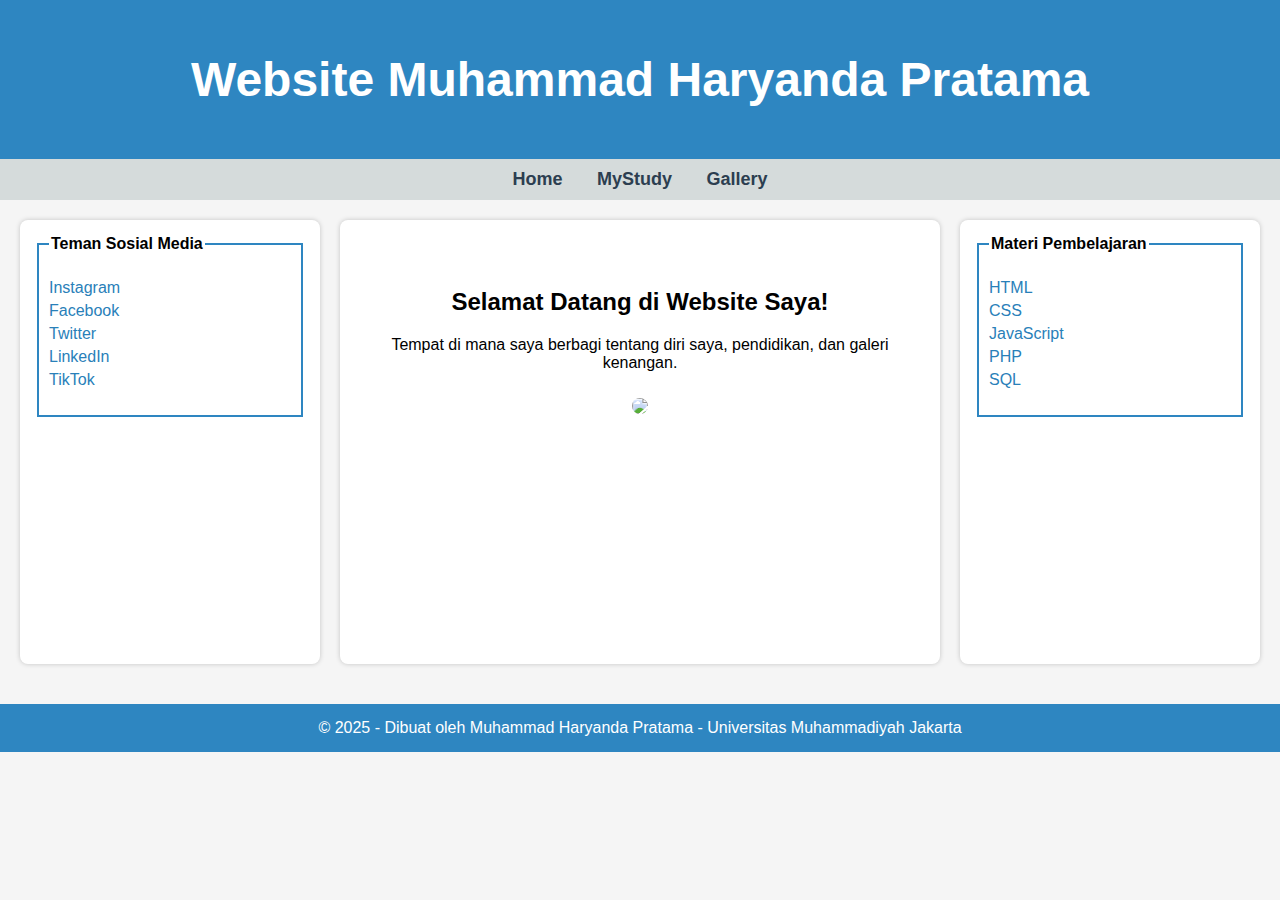
==== index.html @ 0a890b2b "Add files via upload" ====
<!DOCTYPE html>
<html lang="id">
<head>
    <meta charset="UTF-8">
    <meta name="viewport" content="width=device-width, initial-scale=1.0">
    <title>Website Muhammad Haryanda Pratama</title>
    <link rel="stylesheet" href="style.css">
</head>
<body>

    <header>
        <h1>Website Muhammad Haryanda Pratama</h1>
    </header>

    <nav>
        <a href="home.html" target="main">Home</a>
        <a href="study.html" target="main">MyStudy</a>
        <a href="gallery.html" target="main">Gallery</a>
    </nav>

    <div class="container">
        <aside class="left">
            <fieldset>
                <legend><b>Teman Sosial Media</b></legend>
                <ul>
                    <li><a href="https://instagram.com/_aryy26" target="_blank">Instagram</a></li>
                    <li><a href="https://facebook.com/Muhammad Barid" target="_blank">Facebook</a></li>
                    <li><a href="https://twitter.com/elonmusk" target="_blank">Twitter</a></li>
                    <li><a href="https://linkedin.com" target="_blank">LinkedIn</a></li>
                    <li><a href="https://tiktok.com/@abcdfghary" target="_blank">TikTok</a></li>
            </fieldset>
        </aside>

        <main>
            <iframe src="home.html" name="main"></iframe>
        </main>

        <aside class="right">
            <fieldset>
                <legend><b>Materi Pembelajaran</b></legend>
                <ul>
                    <li><a href="https://developer.mozilla.org/en-US/docs/Web/HTML" target="_blank">HTML</a></li>
            <li><a href="https://developer.mozilla.org/en-US/docs/Web/CSS" target="_blank">CSS</a></li>
            <li><a href="https://developer.mozilla.org/en-US/docs/Web/JavaScript" target="_blank">JavaScript</a></li>
            <li><a href="https://www.php.net/docs.php" target="_blank">PHP</a></li>
            <li><a href="https://www.w3schools.com/sql/" target="_blank">SQL</a></li>
                </ul>
            </fieldset>
        </aside>
    </div>

    <footer>
        &copy; 2025 - Dibuat oleh Muhammad Haryanda Pratama - Universitas Muhammadiyah Jakarta
    </footer>

</body>
</html>
---- style.css ----
body {
    font-family: Arial, sans-serif;
    margin: 0;
    padding: 0;
    background-color: #f5f5f5;
}


header {
    background-color: #2E86C1;
    color: white;
    text-align: center;
    padding: 20px;
    font-size: 24px;
}


nav {
    background-color: #D5DBDB;
    text-align: center;
    padding: 10px;
}

nav a {
    margin: 0 15px;
    text-decoration: none;
    font-weight: bold;
    color: #2C3E50;
    font-size: 18px;
}

nav a:hover {
    color: #E74C3C;
}


.container {
    display: grid;
    grid-template-columns: 1fr 2fr 1fr;
    gap: 20px;
    padding: 20px;
}


.left, .right {
    background-color: #fff;
    padding: 15px;
    border-radius: 8px;
    box-shadow: 0px 0px 5px rgba(0,0,0,0.2);
}

fieldset {
    border: 2px solid #2E86C1;
    padding: 10px;
}

ul {
    list-style-type: none;
    padding: 0;
}

li {
    margin: 5px 0;
}

a {
    text-decoration: none;
    color: #2980B9;
}

a:hover {
    color: #E74C3C;
}


main {
    background-color: white;
    padding: 20px;
    border-radius: 8px;
    box-shadow: 0px 0px 5px rgba(0,0,0,0.2);
}

iframe {
    width: 100%;
    height: 400px;
    border: none;
}


footer {
    background-color: #2E86C1;
    color: white;
    text-align: center;
    padding: 15px;
    margin-top: 20px;
}
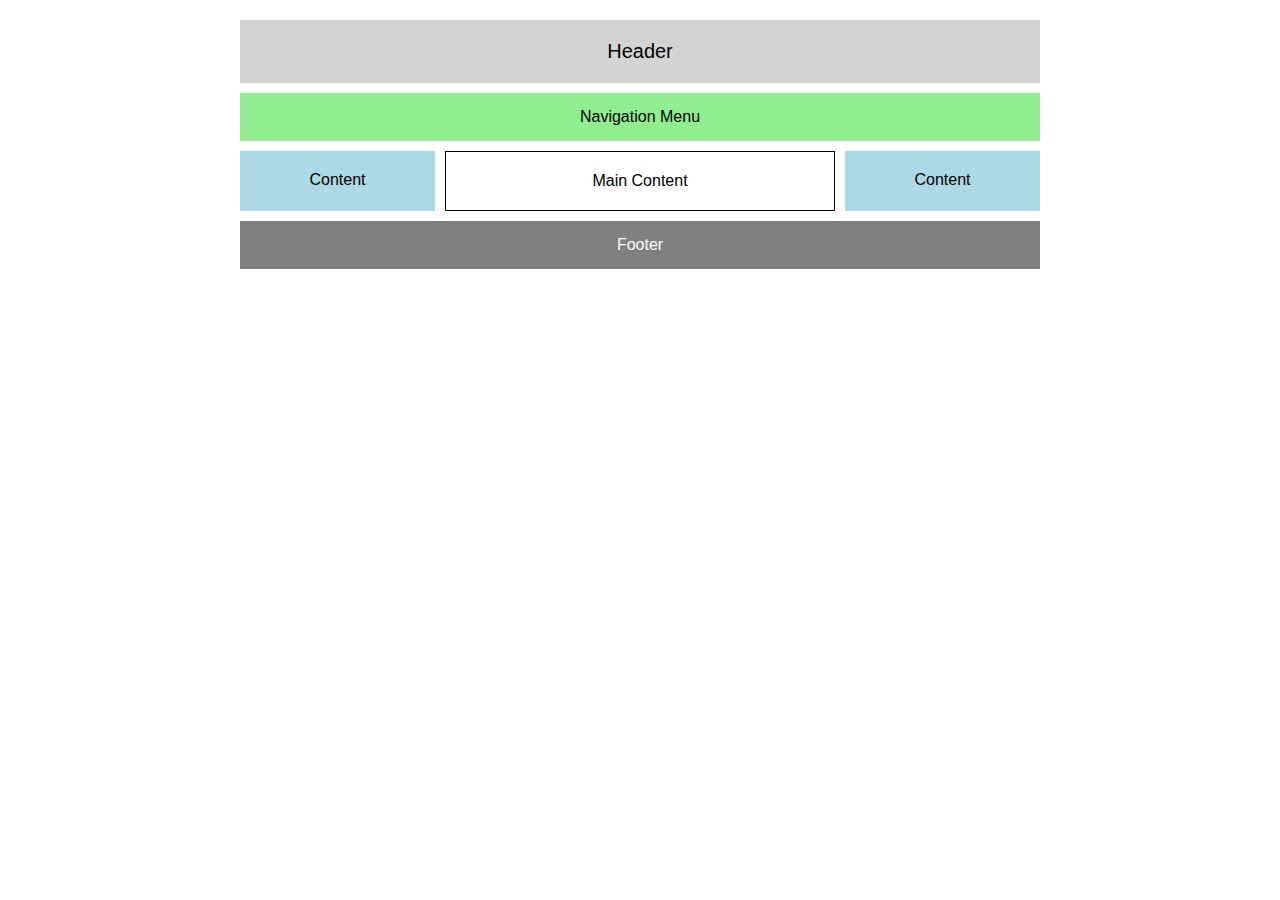
==== commit 282c263b: "Add files via upload" ====
--- a/index.html
+++ b/index.html
@@ -3,55 +3,17 @@
 <head>
     <meta charset="UTF-8">
     <meta name="viewport" content="width=device-width, initial-scale=1.0">
-    <title>Website Muhammad Haryanda Pratama</title>
+    <title>Layout CSS Grid</title>
     <link rel="stylesheet" href="style.css">
 </head>
 <body>
-
-    <header>
-        <h1>Website Muhammad Haryanda Pratama</h1>
-    </header>
-
-    <nav>
-        <a href="home.html" target="main">Home</a>
-        <a href="study.html" target="main">MyStudy</a>
-        <a href="gallery.html" target="main">Gallery</a>
-    </nav>
-
     <div class="container">
-        <aside class="left">
-            <fieldset>
-                <legend><b>Teman Sosial Media</b></legend>
-                <ul>
-                    <li><a href="https://instagram.com/_aryy26" target="_blank">Instagram</a></li>
-                    <li><a href="https://facebook.com/Muhammad Barid" target="_blank">Facebook</a></li>
-                    <li><a href="https://twitter.com/elonmusk" target="_blank">Twitter</a></li>
-                    <li><a href="https://linkedin.com" target="_blank">LinkedIn</a></li>
-                    <li><a href="https://tiktok.com/@abcdfghary" target="_blank">TikTok</a></li>
-            </fieldset>
-        </aside>
-
-        <main>
-            <iframe src="home.html" name="main"></iframe>
-        </main>
-
-        <aside class="right">
-            <fieldset>
-                <legend><b>Materi Pembelajaran</b></legend>
-                <ul>
-                    <li><a href="https://developer.mozilla.org/en-US/docs/Web/HTML" target="_blank">HTML</a></li>
-            <li><a href="https://developer.mozilla.org/en-US/docs/Web/CSS" target="_blank">CSS</a></li>
-            <li><a href="https://developer.mozilla.org/en-US/docs/Web/JavaScript" target="_blank">JavaScript</a></li>
-            <li><a href="https://www.php.net/docs.php" target="_blank">PHP</a></li>
-            <li><a href="https://www.w3schools.com/sql/" target="_blank">SQL</a></li>
-                </ul>
-            </fieldset>
-        </aside>
+        <header>Header</header>
+        <nav>Navigation Menu</nav>
+        <aside class="left">Content</aside>
+        <main>Main Content</main>
+        <aside class="right">Content</aside>
+        <footer>Footer</footer>
     </div>
-
-    <footer>
-        &copy; 2025 - Dibuat oleh Muhammad Haryanda Pratama - Universitas Muhammadiyah Jakarta
-    </footer>
-
 </body>
 </html>
--- a/style.css
+++ b/style.css
@@ -1,96 +1,61 @@
-body {
-    font-family: Arial, sans-serif;
+
+* {
     margin: 0;
     padding: 0;
-    background-color: #f5f5f5;
+    box-sizing: border-box;
+    text-align: center;
+    font-family: Arial, sans-serif;
 }
-
-
-header {
-    background-color: #2E86C1;
-    color: white;
-    text-align: center;
-    padding: 20px;
-    font-size: 24px;
-}
-
-
-nav {
-    background-color: #D5DBDB;
-    text-align: center;
-    padding: 10px;
-}
-
-nav a {
-    margin: 0 15px;
-    text-decoration: none;
-    font-weight: bold;
-    color: #2C3E50;
-    font-size: 18px;
-}
-
-nav a:hover {
-    color: #E74C3C;
-}
-
 
 .container {
     display: grid;
+    grid-template-areas:
+        "header header header"
+        "nav nav nav"
+        "left main right"
+        "footer footer footer";
     grid-template-columns: 1fr 2fr 1fr;
-    gap: 20px;
+    grid-template-rows: auto;
+    gap: 10px;
+    max-width: 800px;
+    margin: 20px auto;
+}
+
+header {
+    grid-area: header;
+    background: lightgray;
+    padding: 20px;
+    font-size: 20px;
+}
+
+nav {
+    grid-area: nav;
+    background: lightgreen;
+    padding: 15px;
+}
+
+.left {
+    grid-area: left;
+    background: lightblue;
     padding: 20px;
 }
 
-
-.left, .right {
-    background-color: #fff;
-    padding: 15px;
-    border-radius: 8px;
-    box-shadow: 0px 0px 5px rgba(0,0,0,0.2);
+main {
+    grid-area: main;
+    background: white;
+    padding: 20px;
+    border: 1px solid black;
 }
 
-fieldset {
-    border: 2px solid #2E86C1;
-    padding: 10px;
+.right {
+    grid-area: right;
+    background: lightblue;
+    padding: 20px;
 }
 
-ul {
-    list-style-type: none;
-    padding: 0;
+footer {
+    grid-area: footer;
+    background: gray;
+    padding: 15px;
+    color: white;
 }
-
-li {
-    margin: 5px 0;
-}
-
-a {
-    text-decoration: none;
-    color: #2980B9;
-}
-
-a:hover {
-    color: #E74C3C;
-}
-
-
-main {
-    background-color: white;
-    padding: 20px;
-    border-radius: 8px;
-    box-shadow: 0px 0px 5px rgba(0,0,0,0.2);
-}
-
-iframe {
-    width: 100%;
-    height: 400px;
-    border: none;
-}
-
-
-footer {
-    background-color: #2E86C1;
-    color: white;
-    text-align: center;
-    padding: 15px;
-    margin-top: 20px;
-}
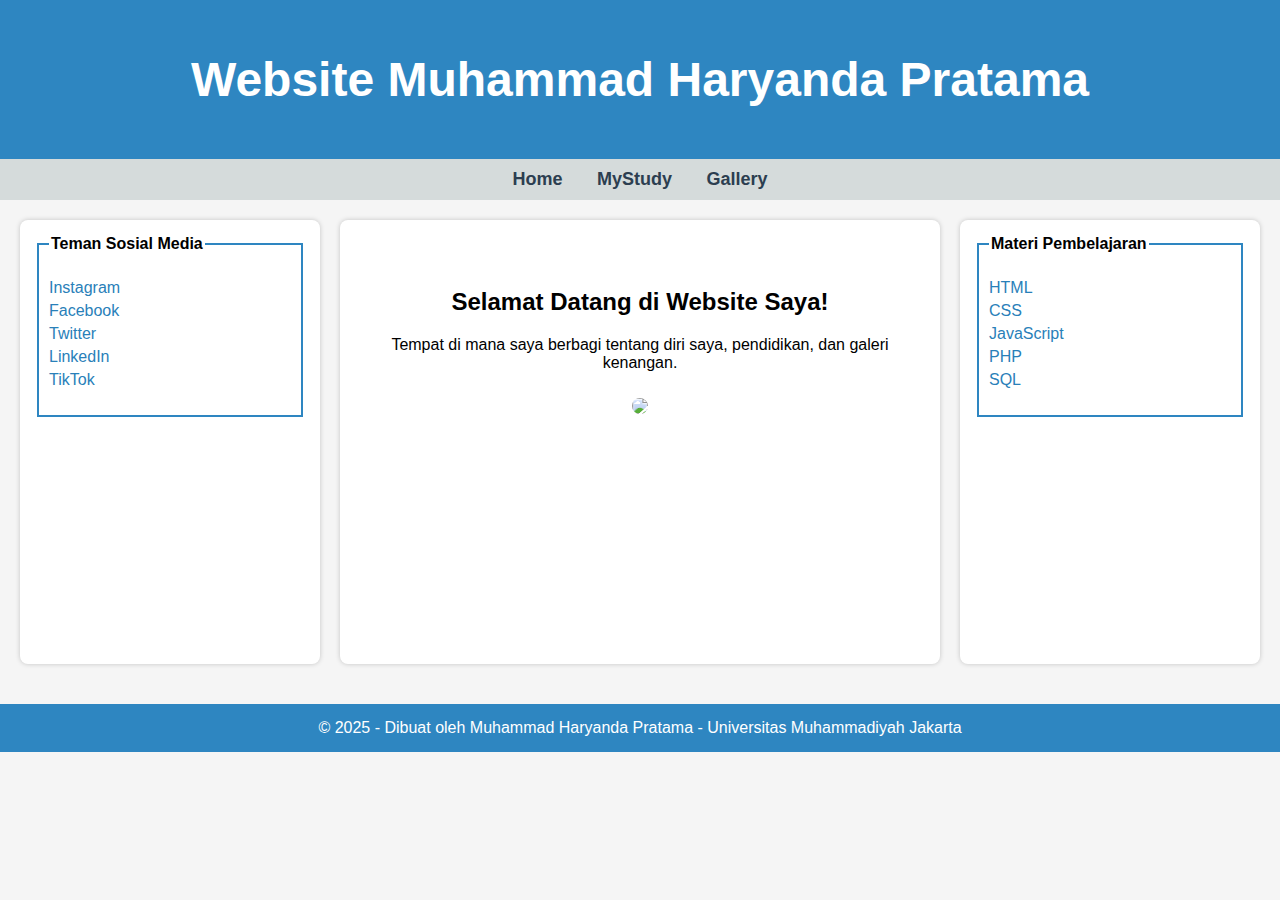
==== commit d14eb07a: "Add files via upload" ====
--- a/index.html
+++ b/index.html
@@ -3,17 +3,55 @@
 <head>
     <meta charset="UTF-8">
     <meta name="viewport" content="width=device-width, initial-scale=1.0">
-    <title>Layout CSS Grid</title>
+    <title>Website Muhammad Haryanda Pratama</title>
     <link rel="stylesheet" href="style.css">
 </head>
 <body>
+
+    <header>
+        <h1>Website Muhammad Haryanda Pratama</h1>
+    </header>
+
+    <nav>
+        <a href="home.html" target="main">Home</a>
+        <a href="study.html" target="main">MyStudy</a>
+        <a href="gallery.html" target="main">Gallery</a>
+    </nav>
+
     <div class="container">
-        <header>Header</header>
-        <nav>Navigation Menu</nav>
-        <aside class="left">Content</aside>
-        <main>Main Content</main>
-        <aside class="right">Content</aside>
-        <footer>Footer</footer>
+        <aside class="left">
+            <fieldset>
+                <legend><b>Teman Sosial Media</b></legend>
+                <ul>
+                    <li><a href="https://instagram.com/_aryy26" target="_blank">Instagram</a></li>
+                    <li><a href="https://facebook.com/Muhammad Barid" target="_blank">Facebook</a></li>
+                    <li><a href="https://twitter.com/elonmusk" target="_blank">Twitter</a></li>
+                    <li><a href="https://linkedin.com" target="_blank">LinkedIn</a></li>
+                    <li><a href="https://tiktok.com/@abcdfghary" target="_blank">TikTok</a></li>
+            </fieldset>
+        </aside>
+
+        <main>
+            <iframe src="home.html" name="main"></iframe>
+        </main>
+
+        <aside class="right">
+            <fieldset>
+                <legend><b>Materi Pembelajaran</b></legend>
+                <ul>
+                    <li><a href="https://developer.mozilla.org/en-US/docs/Web/HTML" target="_blank">HTML</a></li>
+            <li><a href="https://developer.mozilla.org/en-US/docs/Web/CSS" target="_blank">CSS</a></li>
+            <li><a href="https://developer.mozilla.org/en-US/docs/Web/JavaScript" target="_blank">JavaScript</a></li>
+            <li><a href="https://www.php.net/docs.php" target="_blank">PHP</a></li>
+            <li><a href="https://www.w3schools.com/sql/" target="_blank">SQL</a></li>
+                </ul>
+            </fieldset>
+        </aside>
     </div>
+
+    <footer>
+        &copy; 2025 - Dibuat oleh Muhammad Haryanda Pratama - Universitas Muhammadiyah Jakarta
+    </footer>
+
 </body>
 </html>
--- a/style.css
+++ b/style.css
@@ -1,61 +1,96 @@
-
-* {
+body {
+    font-family: Arial, sans-serif;
     margin: 0;
     padding: 0;
-    box-sizing: border-box;
+    background-color: #f5f5f5;
+}
+
+
+header {
+    background-color: #2E86C1;
+    color: white;
     text-align: center;
-    font-family: Arial, sans-serif;
+    padding: 20px;
+    font-size: 24px;
 }
+
+
+nav {
+    background-color: #D5DBDB;
+    text-align: center;
+    padding: 10px;
+}
+
+nav a {
+    margin: 0 15px;
+    text-decoration: none;
+    font-weight: bold;
+    color: #2C3E50;
+    font-size: 18px;
+}
+
+nav a:hover {
+    color: #E74C3C;
+}
+
 
 .container {
     display: grid;
-    grid-template-areas:
-        "header header header"
-        "nav nav nav"
-        "left main right"
-        "footer footer footer";
     grid-template-columns: 1fr 2fr 1fr;
-    grid-template-rows: auto;
-    gap: 10px;
-    max-width: 800px;
-    margin: 20px auto;
-}
-
-header {
-    grid-area: header;
-    background: lightgray;
-    padding: 20px;
-    font-size: 20px;
-}
-
-nav {
-    grid-area: nav;
-    background: lightgreen;
-    padding: 15px;
-}
-
-.left {
-    grid-area: left;
-    background: lightblue;
+    gap: 20px;
     padding: 20px;
 }
 
-main {
-    grid-area: main;
-    background: white;
-    padding: 20px;
-    border: 1px solid black;
+
+.left, .right {
+    background-color: #fff;
+    padding: 15px;
+    border-radius: 8px;
+    box-shadow: 0px 0px 5px rgba(0,0,0,0.2);
 }
 
-.right {
-    grid-area: right;
-    background: lightblue;
-    padding: 20px;
+fieldset {
+    border: 2px solid #2E86C1;
+    padding: 10px;
 }
 
+ul {
+    list-style-type: none;
+    padding: 0;
+}
+
+li {
+    margin: 5px 0;
+}
+
+a {
+    text-decoration: none;
+    color: #2980B9;
+}
+
+a:hover {
+    color: #E74C3C;
+}
+
+
+main {
+    background-color: white;
+    padding: 20px;
+    border-radius: 8px;
+    box-shadow: 0px 0px 5px rgba(0,0,0,0.2);
+}
+
+iframe {
+    width: 100%;
+    height: 400px;
+    border: none;
+}
+
+
 footer {
-    grid-area: footer;
-    background: gray;
+    background-color: #2E86C1;
+    color: white;
+    text-align: center;
     padding: 15px;
-    color: white;
+    margin-top: 20px;
 }
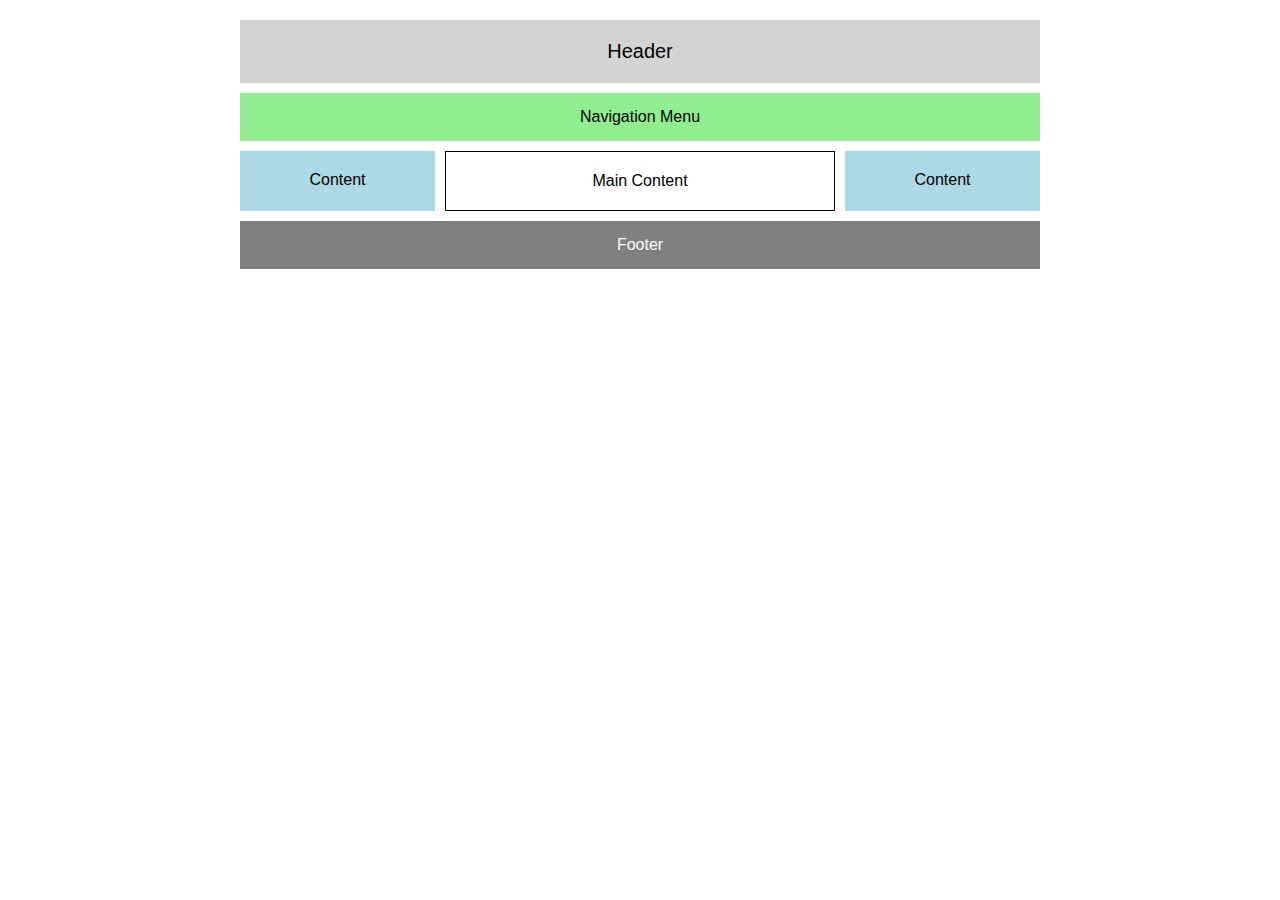
==== commit 37519247: "Add files via upload" ====
--- a/index.html
+++ b/index.html
@@ -3,55 +3,17 @@
 <head>
     <meta charset="UTF-8">
     <meta name="viewport" content="width=device-width, initial-scale=1.0">
-    <title>Website Muhammad Haryanda Pratama</title>
+    <title>Layout CSS Grid</title>
     <link rel="stylesheet" href="style.css">
 </head>
 <body>
-
-    <header>
-        <h1>Website Muhammad Haryanda Pratama</h1>
-    </header>
-
-    <nav>
-        <a href="home.html" target="main">Home</a>
-        <a href="study.html" target="main">MyStudy</a>
-        <a href="gallery.html" target="main">Gallery</a>
-    </nav>
-
     <div class="container">
-        <aside class="left">
-            <fieldset>
-                <legend><b>Teman Sosial Media</b></legend>
-                <ul>
-                    <li><a href="https://instagram.com/_aryy26" target="_blank">Instagram</a></li>
-                    <li><a href="https://facebook.com/Muhammad Barid" target="_blank">Facebook</a></li>
-                    <li><a href="https://twitter.com/elonmusk" target="_blank">Twitter</a></li>
-                    <li><a href="https://linkedin.com" target="_blank">LinkedIn</a></li>
-                    <li><a href="https://tiktok.com/@abcdfghary" target="_blank">TikTok</a></li>
-            </fieldset>
-        </aside>
-
-        <main>
-            <iframe src="home.html" name="main"></iframe>
-        </main>
-
-        <aside class="right">
-            <fieldset>
-                <legend><b>Materi Pembelajaran</b></legend>
-                <ul>
-                    <li><a href="https://developer.mozilla.org/en-US/docs/Web/HTML" target="_blank">HTML</a></li>
-            <li><a href="https://developer.mozilla.org/en-US/docs/Web/CSS" target="_blank">CSS</a></li>
-            <li><a href="https://developer.mozilla.org/en-US/docs/Web/JavaScript" target="_blank">JavaScript</a></li>
-            <li><a href="https://www.php.net/docs.php" target="_blank">PHP</a></li>
-            <li><a href="https://www.w3schools.com/sql/" target="_blank">SQL</a></li>
-                </ul>
-            </fieldset>
-        </aside>
+        <header>Header</header>
+        <nav>Navigation Menu</nav>
+        <aside class="left">Content</aside>
+        <main>Main Content</main>
+        <aside class="right">Content</aside>
+        <footer>Footer</footer>
     </div>
-
-    <footer>
-        &copy; 2025 - Dibuat oleh Muhammad Haryanda Pratama - Universitas Muhammadiyah Jakarta
-    </footer>
-
 </body>
 </html>
--- a/style.css
+++ b/style.css
@@ -1,96 +1,61 @@
-body {
-    font-family: Arial, sans-serif;
+
+* {
     margin: 0;
     padding: 0;
-    background-color: #f5f5f5;
+    box-sizing: border-box;
+    text-align: center;
+    font-family: Arial, sans-serif;
 }
-
-
-header {
-    background-color: #2E86C1;
-    color: white;
-    text-align: center;
-    padding: 20px;
-    font-size: 24px;
-}
-
-
-nav {
-    background-color: #D5DBDB;
-    text-align: center;
-    padding: 10px;
-}
-
-nav a {
-    margin: 0 15px;
-    text-decoration: none;
-    font-weight: bold;
-    color: #2C3E50;
-    font-size: 18px;
-}
-
-nav a:hover {
-    color: #E74C3C;
-}
-
 
 .container {
     display: grid;
+    grid-template-areas:
+        "header header header"
+        "nav nav nav"
+        "left main right"
+        "footer footer footer";
     grid-template-columns: 1fr 2fr 1fr;
-    gap: 20px;
+    grid-template-rows: auto;
+    gap: 10px;
+    max-width: 800px;
+    margin: 20px auto;
+}
+
+header {
+    grid-area: header;
+    background: lightgray;
+    padding: 20px;
+    font-size: 20px;
+}
+
+nav {
+    grid-area: nav;
+    background: lightgreen;
+    padding: 15px;
+}
+
+.left {
+    grid-area: left;
+    background: lightblue;
     padding: 20px;
 }
 
-
-.left, .right {
-    background-color: #fff;
-    padding: 15px;
-    border-radius: 8px;
-    box-shadow: 0px 0px 5px rgba(0,0,0,0.2);
+main {
+    grid-area: main;
+    background: white;
+    padding: 20px;
+    border: 1px solid black;
 }
 
-fieldset {
-    border: 2px solid #2E86C1;
-    padding: 10px;
+.right {
+    grid-area: right;
+    background: lightblue;
+    padding: 20px;
 }
 
-ul {
-    list-style-type: none;
-    padding: 0;
+footer {
+    grid-area: footer;
+    background: gray;
+    padding: 15px;
+    color: white;
 }
-
-li {
-    margin: 5px 0;
-}
-
-a {
-    text-decoration: none;
-    color: #2980B9;
-}
-
-a:hover {
-    color: #E74C3C;
-}
-
-
-main {
-    background-color: white;
-    padding: 20px;
-    border-radius: 8px;
-    box-shadow: 0px 0px 5px rgba(0,0,0,0.2);
-}
-
-iframe {
-    width: 100%;
-    height: 400px;
-    border: none;
-}
-
-
-footer {
-    background-color: #2E86C1;
-    color: white;
-    text-align: center;
-    padding: 15px;
-    margin-top: 20px;
-}
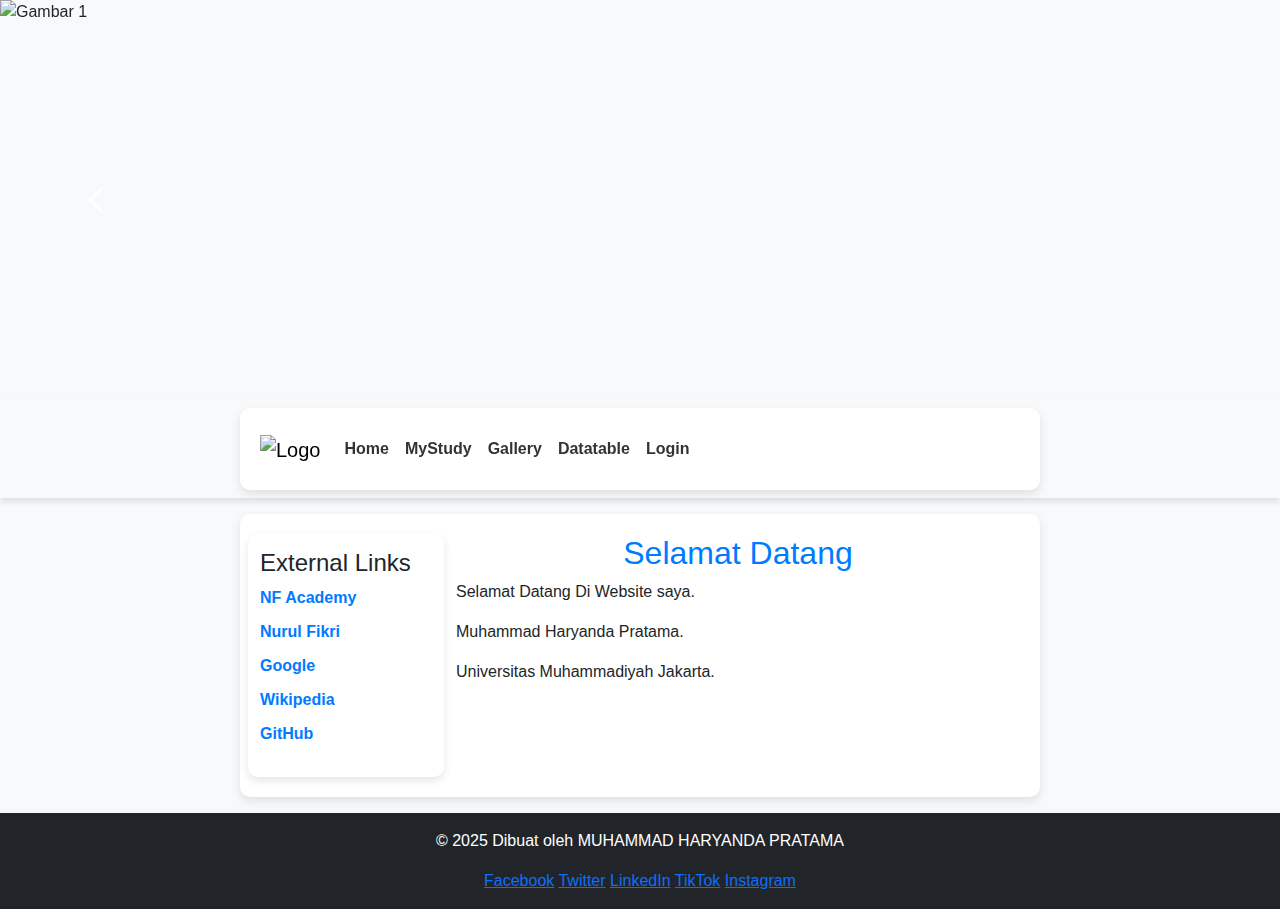
==== commit f5d96dbd: "Add files via upload" ====
--- a/index.html
+++ b/index.html
@@ -3,17 +3,116 @@
 <head>
     <meta charset="UTF-8">
     <meta name="viewport" content="width=device-width, initial-scale=1.0">
-    <title>Layout CSS Grid</title>
-    <link rel="stylesheet" href="style.css">
+    <title>Responsive Layout</title>
+
+    <!-- Bootstrap CSS -->
+    <link rel="stylesheet" href="https://cdn.jsdelivr.net/npm/bootstrap@5.3.0/dist/css/bootstrap.min.css">
+
+    <!-- Custom CSS -->
+    <link rel="stylesheet" href="styles.css">
 </head>
 <body>
-    <div class="container">
-        <header>Header</header>
-        <nav>Navigation Menu</nav>
-        <aside class="left">Content</aside>
-        <main>Main Content</main>
-        <aside class="right">Content</aside>
-        <footer>Footer</footer>
+
+    <!-- Header (Carousel) -->
+    <header class="container-fluid p-0">
+        <div id="carouselExample" class="carousel slide" data-bs-ride="carousel">
+            <div class="carousel-inner">
+                <div class="carousel-item active">
+                    <img src="https://wallpaperaccess.com/full/2068754.jpg" class="d-block w-100" alt="Gambar 1">
+                </div>
+                <div class="carousel-item">
+                    <img src="https://tse2.mm.bing.net/th?id=OIP.6AthnVcmmAc5gajxlHKsuQHaCp&pid=Api&P=0&h=220" class="d-block w-100" alt="Gambar 2">
+                </div>
+                <div class="carousel-item">
+                    <img src="https://i.pinimg.com/originals/37/8c/d4/378cd4ea61758d6e802d4612b9c76583.jpg" class="d-block w-100" alt="Gambar 3">
+                </div>
+            </div>
+            <button class="carousel-control-prev" type="button" data-bs-target="#carouselExample" data-bs-slide="prev">
+                <span class="carousel-control-prev-icon"></span>
+            </button>
+            <button class="carousel-control-next" type="button" data-bs-target="#carouselExample" data-bs-slide="next">
+                <span class="carousel-control-next-icon"></span>
+            </button>
+        </div>
+    </header>
+
+    <!-- Navigasi Menu -->
+    <nav class="navbar navbar-expand-lg navbar-light bg-light">
+        <div class="container">
+            <a class="navbar-brand" href="#"><img src="https://nfacademy.id/wp-content/uploads/2023/06/logo-NF-ACADEMY-Digital-Training-Solutions_black.png" alt="Logo"></a>
+            <button class="navbar-toggler" type="button" data-bs-toggle="collapse" data-bs-target="#navbarNav">
+                <span class="navbar-toggler-icon"></span>
+            </button>
+            <div class="collapse navbar-collapse" id="navbarNav">
+                <ul class="navbar-nav">
+                    <li class="nav-item"><a class="nav-link" href="home.html">Home</a></li>
+                    <li class="nav-item"><a class="nav-link" href="study.html">MyStudy</a></li>
+                    <li class="nav-item"><a class="nav-link" href="gallery.html">Gallery</a></li>
+                    <li class="nav-item"><a class="nav-link" href="datatables.html">Datatable</a></li>
+                    <li class="nav-item"><a class="nav-link" href="login.html">Login</a></li>
+                </ul>
+            </div>
+        </div>
+    </nav>
+    
+
+    <!-- Layout Grid -->
+    <div class="container mt-3">
+        <div class="row">
+            <!-- Content (Link Eksternal) -->
+            <aside class="col-md-3">
+                <h4>External Links</h4>
+                <ul>
+                    <li><a href="https://nfacademy.id" target="_blank">NF Academy</a></li>
+                    <li><a href="https://nurulfikri.ac.id" target="_blank">Nurul Fikri</a></li>
+                    <li><a href="https://google.com" target="_blank">Google</a></li>
+                    <li><a href="https://wikipedia.org" target="_blank">Wikipedia</a></li>
+                    <li><a href="https://github.com" target="_blank">GitHub</a></li>
+                </ul>
+            </aside>
+            <!-- Main Content -->
+            <main class="col-md-9">
+                <h2>Selamat Datang</h2>
+                <p>Selamat Datang Di Website saya.</p>
+                <p>Muhammad Haryanda Pratama.</p>
+                <p>Universitas Muhammadiyah Jakarta.</p>
+            </main>
+        </div>
     </div>
+            
+
+    <!-- Footer -->
+    <footer class="bg-dark text-white text-center p-3 mt-3">
+        <p>© 2025 Dibuat oleh MUHAMMAD HARYANDA PRATAMA </p>
+        <a href="https://facebook.com/Muhammad Barid" target="_blank">Facebook</a>
+        <a href="https://twitter.com/elonmusk" target="_blank">Twitter</a>
+        <a href="https://linkedin.com" target="_blank">LinkedIn</a>
+        <a href="https://tiktok.com/@abcdfghary" target="_blank">TikTok</a>
+        <a href="https://instagram.com/_aryy26" target="_blank">Instagram</a></li>
+    </footer>
+
+    <!-- Bootstrap JS -->
+    <script src="https://cdn.jsdelivr.net/npm/bootstrap@5.3.0/dist/js/bootstrap.bundle.min.js"></script>
+
+    <!-- JavaScript untuk memuat halaman -->
+    <script>
+        document.addEventListener("DOMContentLoaded", function () {
+            // Ambil semua link dengan class "menu-link"
+            document.querySelectorAll(".menu-link").forEach(link => {
+                link.addEventListener("click", function (event) {
+                    event.preventDefault(); // Mencegah reload halaman
+                    const page = this.getAttribute("data-page");
+
+                    // Muat konten ke dalam Main Content
+                    fetch(page)
+                        .then(response => response.text())
+                        .then(data => {
+                            document.getElementById("main-content").innerHTML = data;
+                        })
+                        .catch(error => console.error("Error loading page:", error));
+                });
+            });
+        });
+    </script>
 </body>
-</html>
+</html>--- a/styles.css
+++ b/styles.css
@@ -0,0 +1,291 @@
+/* Reset dasar */
+body {
+    font-family: Arial, sans-serif;
+    background-color: #f8f9fa;
+    margin: 0;
+    padding: 0;
+}
+
+/* Header - Carousel */
+header .carousel img {
+    height: 400px;
+    object-fit: cover;
+}
+
+/* Navigasi Menu */
+.navbar {
+    background: #ffffff;
+    box-shadow: 0 4px 6px rgba(0, 0, 0, 0.1);
+}
+
+.navbar-brand img {
+    height: 50px;
+}
+
+.navbar-nav .nav-link {
+    font-weight: bold;
+    color: #333;
+    transition: color 0.3s ease-in-out;
+}
+
+.navbar-nav .nav-link:hover {
+    color: #007bff;
+}
+
+/* Sidebar - Link Eksternal */
+aside {
+    background: #ffffff;
+    padding: 15px;
+    border-radius: 10px;
+    box-shadow: 0px 4px 8px rgba(0, 0, 0, 0.1);
+}
+
+aside ul {
+    list-style: none;
+    padding: 0;
+}
+
+aside ul li {
+    margin-bottom: 10px;
+}
+
+aside ul li a {
+    text-decoration: none;
+    color: #007bff;
+    font-weight: bold;
+}
+
+aside ul li a:hover {
+    text-decoration: underline;
+}
+
+/* Main Content */
+#main-content {
+    background: white;
+    padding: 20px;
+    border-radius: 10px;
+    box-shadow: 0px 4px 8px rgba(0, 0, 0, 0.1);
+}
+
+/* ======= Home / Profile Page ======= */
+.profile-container {
+    width: 100%;
+    display: flex;
+    justify-content: center;
+    align-items: center;
+    height: 100vh;
+    background: linear-gradient(135deg, #007bff, #6610f2);
+}
+
+.profile-card {
+    background: white;
+    padding: 20px;
+    border-radius: 10px;
+    text-align: center;
+    box-shadow: 0px 4px 10px rgba(0, 0, 0, 0.2);
+    width: 300px;
+}
+
+.profile-card img {
+    width: 100px;
+    height: 100px;
+    border-radius: 50%;
+    margin-bottom: 15px;
+}
+
+.profile-card h2 {
+    margin: 0;
+    color: #333;
+}
+
+.profile-card p {
+    font-size: 14px;
+    color: #666;
+}
+
+.profile-card .btn {
+    display: inline-block;
+    margin: 10px 5px;
+    padding: 8px 15px;
+    background: #007bff;
+    color: white;
+    text-decoration: none;
+    border-radius: 5px;
+    transition: 0.3s;
+}
+
+.profile-card .btn:hover {
+    background: #0056b3;
+}
+
+/* ======= MyStudy Page (Tabel Riwayat Pendidikan) ======= */
+.study-container {
+    max-width: 800px;
+    margin: 50px auto;
+    padding: 20px;
+    background: white;
+    border-radius: 10px;
+    box-shadow: 0px 4px 8px rgba(0, 0, 0, 0.1);
+}
+
+.study-table {
+    width: 100%;
+    border-collapse: collapse;
+    margin-top: 20px;
+}
+
+.study-table th, .study-table td {
+    padding: 12px;
+    border: 1px solid #ddd;
+    text-align: left;
+}
+
+.study-table th {
+    background-color: #007bff;
+    color: white;
+}
+
+.study-table tr:hover {
+    background-color: #f1f1f1;
+}
+
+/* ======= Gallery Page ======= */
+.gallery-container {
+    max-width: 1200px;
+    margin: auto;
+    padding: 20px;
+    text-align: center;
+}
+
+.gallery {
+    display: grid;
+    grid-template-columns: repeat(auto-fit, minmax(200px, 1fr));
+    gap: 15px;
+    margin-top: 20px;
+}
+
+.gallery img {
+    width: 100%;
+    height: 200px;
+    object-fit: cover;
+    border-radius: 10px;
+    box-shadow: 0px 4px 6px rgba(0, 0, 0, 0.1);
+    transition: transform 0.3s ease-in-out;
+}
+
+.gallery img:hover {
+    transform: scale(1.05);
+}
+/* ======= DataTables Styling ======= */
+.container {
+    max-width: 800px;
+    margin: auto;
+    background: white;
+    padding: 20px;
+    border-radius: 10px;
+    box-shadow: 0px 4px 10px rgba(0, 0, 0, 0.1);
+}
+
+h2 {
+    color: #007bff;
+    text-align: center;
+}
+
+table {
+    width: 100%;
+    border-collapse: collapse;
+}
+
+th {
+    background: #007bff;
+    color: white;
+}
+
+td, th {
+    padding: 10px;
+    text-align: center;
+    border: 1px solid #ddd;
+}
+/* ======= Login Page ======= */
+.login-container {
+    width: 350px;
+    margin: 100px auto;
+    padding: 20px;
+    background: white;
+    border-radius: 10px;
+    box-shadow: 0px 4px 8px rgba(0, 0, 0, 0.1);
+    text-align: center;
+}
+
+.login-container h2 {
+    margin-bottom: 20px;
+    color: #007bff;
+}
+
+.form-group {
+    margin-bottom: 15px;
+    text-align: left;
+}
+
+.form-group label {
+    display: block;
+    font-weight: bold;
+}
+
+.form-group input {
+    width: 100%;
+    padding: 10px;
+    border: 1px solid #ccc;
+    border-radius: 5px;
+    font-size: 16px;
+}
+
+.btn-login {
+    width: 100%;
+    padding: 10px;
+    background-color: #007bff;
+    color: white;
+    border: none;
+    border-radius: 5px;
+    font-size: 16px;
+    cursor: pointer;
+    transition: 0.3s;
+}
+
+.btn-login:hover {
+    background-color: #0056b3;
+}
+
+.login-container p {
+    margin-top: 10px;
+}
+
+.login-container a {
+    color: #007bff;
+    text-decoration: none;
+}
+
+.login-container a:hover {
+    text-decoration: underline;
+}
+
+
+/* Footer */
+footer {
+    background: #343a40;
+    color: white;
+    text-align: center;
+    padding: 15px;
+    margin-top: 20px;
+}
+
+footer a img {
+    width: 30px;
+    margin: 0 5px;
+    opacity: 0.7;
+    transition: opacity 0.3s ease-in-out;
+}
+
+footer a img:hover {
+    opacity: 1;
+}
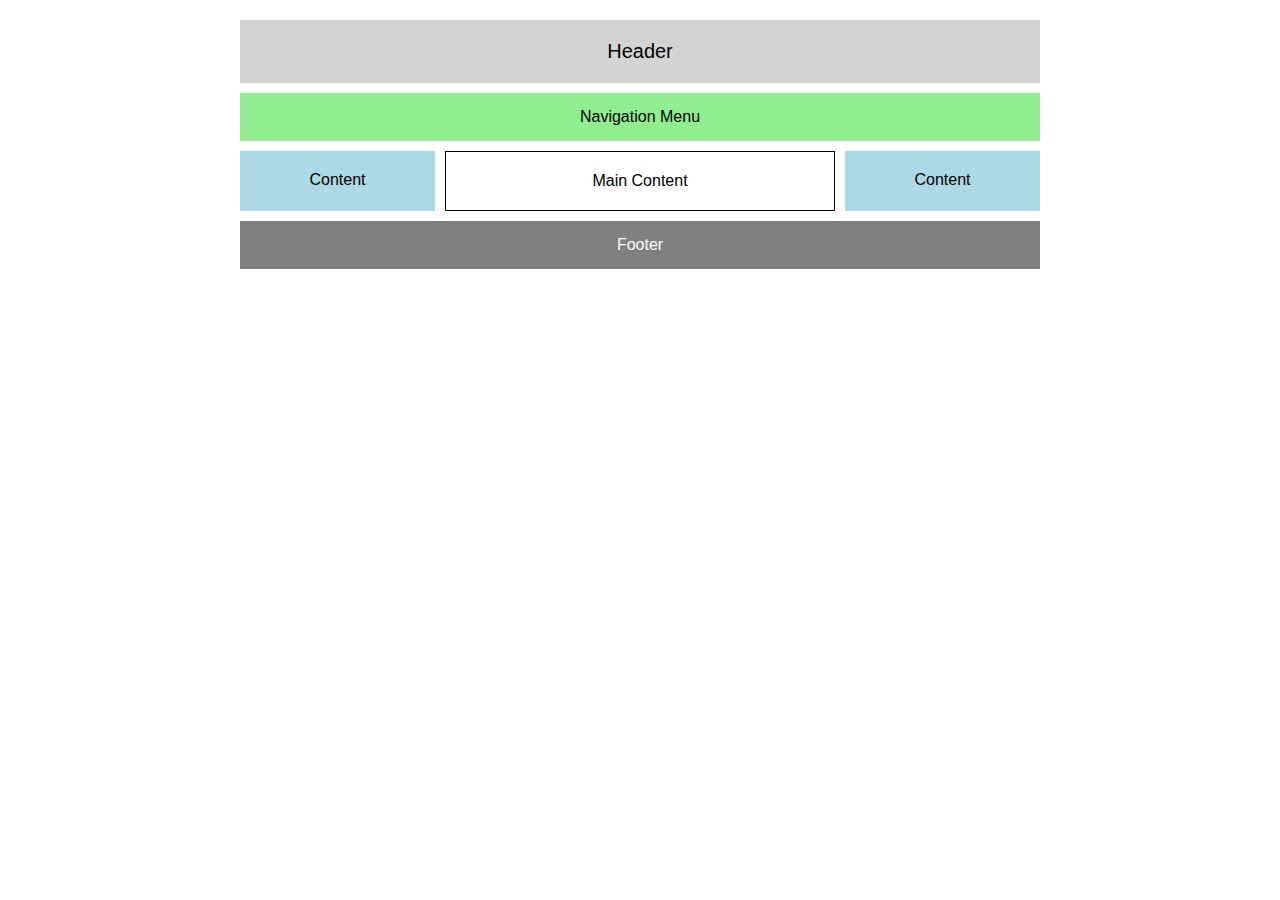
==== commit d81826e5: "Add files via upload" ====
--- a/index.html
+++ b/index.html
@@ -3,116 +3,17 @@
 <head>
     <meta charset="UTF-8">
     <meta name="viewport" content="width=device-width, initial-scale=1.0">
-    <title>Responsive Layout</title>
-
-    <!-- Bootstrap CSS -->
-    <link rel="stylesheet" href="https://cdn.jsdelivr.net/npm/bootstrap@5.3.0/dist/css/bootstrap.min.css">
-
-    <!-- Custom CSS -->
-    <link rel="stylesheet" href="styles.css">
+    <title>Layout CSS Grid</title>
+    <link rel="stylesheet" href="style.css">
 </head>
 <body>
-
-    <!-- Header (Carousel) -->
-    <header class="container-fluid p-0">
-        <div id="carouselExample" class="carousel slide" data-bs-ride="carousel">
-            <div class="carousel-inner">
-                <div class="carousel-item active">
-                    <img src="https://wallpaperaccess.com/full/2068754.jpg" class="d-block w-100" alt="Gambar 1">
-                </div>
-                <div class="carousel-item">
-                    <img src="https://tse2.mm.bing.net/th?id=OIP.6AthnVcmmAc5gajxlHKsuQHaCp&pid=Api&P=0&h=220" class="d-block w-100" alt="Gambar 2">
-                </div>
-                <div class="carousel-item">
-                    <img src="https://i.pinimg.com/originals/37/8c/d4/378cd4ea61758d6e802d4612b9c76583.jpg" class="d-block w-100" alt="Gambar 3">
-                </div>
-            </div>
-            <button class="carousel-control-prev" type="button" data-bs-target="#carouselExample" data-bs-slide="prev">
-                <span class="carousel-control-prev-icon"></span>
-            </button>
-            <button class="carousel-control-next" type="button" data-bs-target="#carouselExample" data-bs-slide="next">
-                <span class="carousel-control-next-icon"></span>
-            </button>
-        </div>
-    </header>
-
-    <!-- Navigasi Menu -->
-    <nav class="navbar navbar-expand-lg navbar-light bg-light">
-        <div class="container">
-            <a class="navbar-brand" href="#"><img src="https://nfacademy.id/wp-content/uploads/2023/06/logo-NF-ACADEMY-Digital-Training-Solutions_black.png" alt="Logo"></a>
-            <button class="navbar-toggler" type="button" data-bs-toggle="collapse" data-bs-target="#navbarNav">
-                <span class="navbar-toggler-icon"></span>
-            </button>
-            <div class="collapse navbar-collapse" id="navbarNav">
-                <ul class="navbar-nav">
-                    <li class="nav-item"><a class="nav-link" href="home.html">Home</a></li>
-                    <li class="nav-item"><a class="nav-link" href="study.html">MyStudy</a></li>
-                    <li class="nav-item"><a class="nav-link" href="gallery.html">Gallery</a></li>
-                    <li class="nav-item"><a class="nav-link" href="datatables.html">Datatable</a></li>
-                    <li class="nav-item"><a class="nav-link" href="login.html">Login</a></li>
-                </ul>
-            </div>
-        </div>
-    </nav>
-    
-
-    <!-- Layout Grid -->
-    <div class="container mt-3">
-        <div class="row">
-            <!-- Content (Link Eksternal) -->
-            <aside class="col-md-3">
-                <h4>External Links</h4>
-                <ul>
-                    <li><a href="https://nfacademy.id" target="_blank">NF Academy</a></li>
-                    <li><a href="https://nurulfikri.ac.id" target="_blank">Nurul Fikri</a></li>
-                    <li><a href="https://google.com" target="_blank">Google</a></li>
-                    <li><a href="https://wikipedia.org" target="_blank">Wikipedia</a></li>
-                    <li><a href="https://github.com" target="_blank">GitHub</a></li>
-                </ul>
-            </aside>
-            <!-- Main Content -->
-            <main class="col-md-9">
-                <h2>Selamat Datang</h2>
-                <p>Selamat Datang Di Website saya.</p>
-                <p>Muhammad Haryanda Pratama.</p>
-                <p>Universitas Muhammadiyah Jakarta.</p>
-            </main>
-        </div>
+    <div class="container">
+        <header>Header</header>
+        <nav>Navigation Menu</nav>
+        <aside class="left">Content</aside>
+        <main>Main Content</main>
+        <aside class="right">Content</aside>
+        <footer>Footer</footer>
     </div>
-            
-
-    <!-- Footer -->
-    <footer class="bg-dark text-white text-center p-3 mt-3">
-        <p>© 2025 Dibuat oleh MUHAMMAD HARYANDA PRATAMA </p>
-        <a href="https://facebook.com/Muhammad Barid" target="_blank">Facebook</a>
-        <a href="https://twitter.com/elonmusk" target="_blank">Twitter</a>
-        <a href="https://linkedin.com" target="_blank">LinkedIn</a>
-        <a href="https://tiktok.com/@abcdfghary" target="_blank">TikTok</a>
-        <a href="https://instagram.com/_aryy26" target="_blank">Instagram</a></li>
-    </footer>
-
-    <!-- Bootstrap JS -->
-    <script src="https://cdn.jsdelivr.net/npm/bootstrap@5.3.0/dist/js/bootstrap.bundle.min.js"></script>
-
-    <!-- JavaScript untuk memuat halaman -->
-    <script>
-        document.addEventListener("DOMContentLoaded", function () {
-            // Ambil semua link dengan class "menu-link"
-            document.querySelectorAll(".menu-link").forEach(link => {
-                link.addEventListener("click", function (event) {
-                    event.preventDefault(); // Mencegah reload halaman
-                    const page = this.getAttribute("data-page");
-
-                    // Muat konten ke dalam Main Content
-                    fetch(page)
-                        .then(response => response.text())
-                        .then(data => {
-                            document.getElementById("main-content").innerHTML = data;
-                        })
-                        .catch(error => console.error("Error loading page:", error));
-                });
-            });
-        });
-    </script>
 </body>
-</html>+</html>
--- a/style.css
+++ b/style.css
@@ -0,0 +1,61 @@
+
+* {
+    margin: 0;
+    padding: 0;
+    box-sizing: border-box;
+    text-align: center;
+    font-family: Arial, sans-serif;
+}
+
+.container {
+    display: grid;
+    grid-template-areas:
+        "header header header"
+        "nav nav nav"
+        "left main right"
+        "footer footer footer";
+    grid-template-columns: 1fr 2fr 1fr;
+    grid-template-rows: auto;
+    gap: 10px;
+    max-width: 800px;
+    margin: 20px auto;
+}
+
+header {
+    grid-area: header;
+    background: lightgray;
+    padding: 20px;
+    font-size: 20px;
+}
+
+nav {
+    grid-area: nav;
+    background: lightgreen;
+    padding: 15px;
+}
+
+.left {
+    grid-area: left;
+    background: lightblue;
+    padding: 20px;
+}
+
+main {
+    grid-area: main;
+    background: white;
+    padding: 20px;
+    border: 1px solid black;
+}
+
+.right {
+    grid-area: right;
+    background: lightblue;
+    padding: 20px;
+}
+
+footer {
+    grid-area: footer;
+    background: gray;
+    padding: 15px;
+    color: white;
+}
